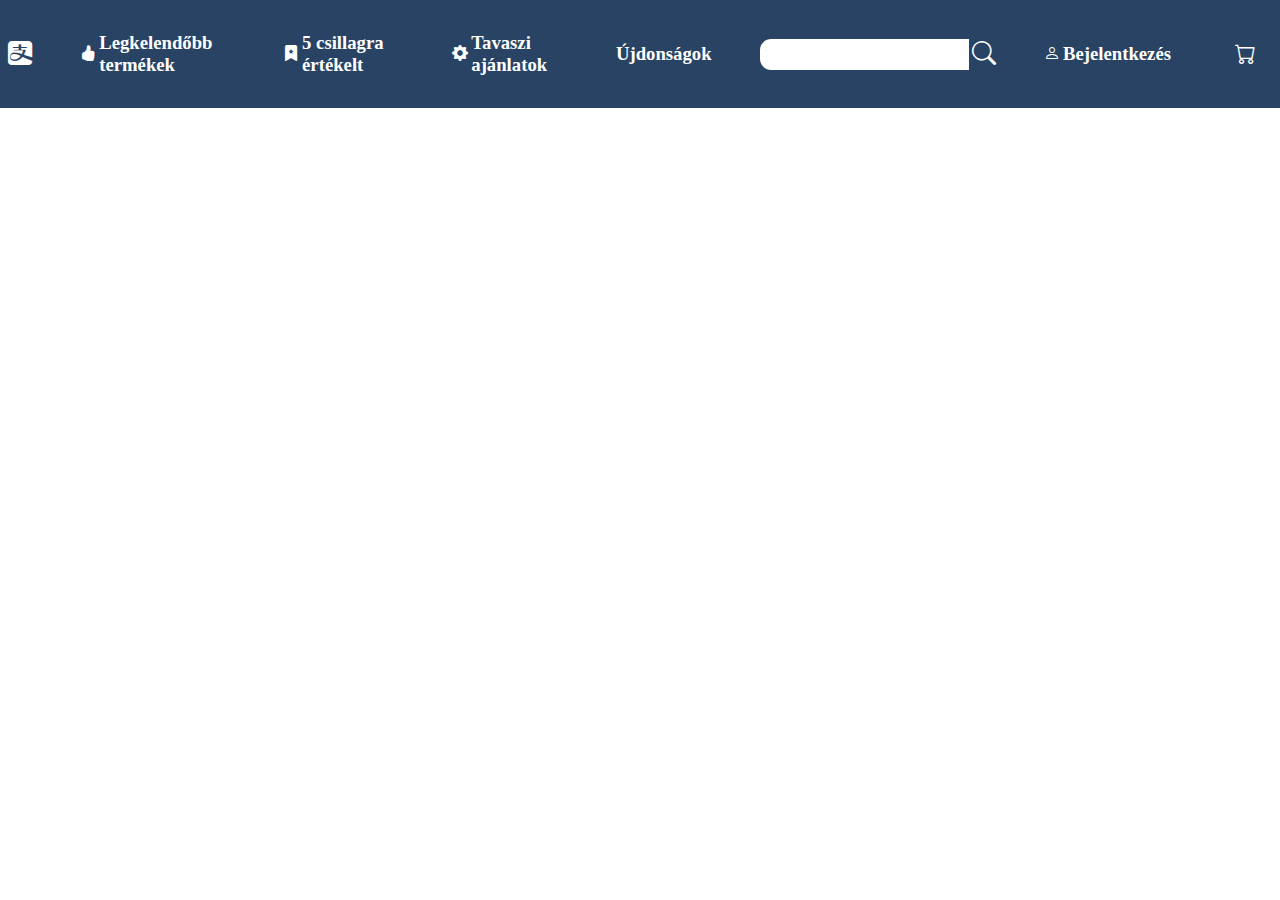
==== Main/index.html @ 4ae39bc4 "Nav#1" ====
<!DOCTYPE html>
<html lang="en">
<head>
    <meta charset="UTF-8">
    <meta name="viewport" content="width=device-width, initial-scale=1.0">
    <link rel="stylesheet" href="https://cdn.jsdelivr.net/npm/bootstrap-icons@1.11.3/font/bootstrap-icons.min.css">
    <link rel="stylesheet" href="./style.css">
    <title>Document</title>
</head>
<body>
    <nav>
        <ul>
            <li class="mainReload"><a href="#"><i class="bi bi-alipay mainIcon"></i></a></li>
            <li>
                <a href="#"><i class="bi bi-hand-thumbs-up-fill"></i></a>
                <a href="#" class="breakpointNav"><h3>Legkelendőbb termékek</h3></a>
            </li>
            <li>
                <a href="#"><i class="bi bi-bookmark-star-fill"></i></a>
                <a href="#" class="breakpointNav"><h3>5 csillagra értékelt</h3></a>
            </li>
            <li>
                <a href="#"><i class="bi bi-gear-fill"></i></a>
                <a href="#" class="breakpointNav"><h3>Tavaszi ajánlatok</h3></a>
            </li>
            <li><a href="#"><h3>Újdonságok</h3></a></li>
            <li class="searchbar">
                <input type="search">
                <i class="bi bi-search searchIcon"></i>
            </li>
            <li>
                <a href="#"><i class="bi bi-person"></i></a>
                <a href="#" class="breakpointNav"><h3>Bejelentkezés</h3></a>
            </li>
            <li><i class="bi bi-cart shoppingIcon"></i></li>
        </ul>
    </nav>
</body>
</html>
---- Main/style.css ----
*{margin: 0; padding: 0; box-sizing: border-box;}

:root{
    --mainColor: rgb(40,67,99)
}

nav{
    background-color: var(--mainColor);
    position: sticky;
    top: 0;
}

nav ul{
    display: flex;
    gap: 2rem;
    justify-content: space-around;
    align-items: center;
}

nav ul li{
    display: flex;
    gap: .2rem;
    color: white;
    padding: 2rem .5rem 2rem;
    align-items: center;
    justify-content: center;
}

nav ul li:hover{
    background-color: rgb(54, 90, 133);
    padding: 1rem .5rem 1rem;
    border-radius: 1rem;
}

nav ul li a{
    color: white;
    text-decoration: none;
}

.searchbar{
    padding: 2rem .5rem 2rem;
}

.searchbar:hover{
    padding: 2rem .5rem 2rem;
    background-color: var(--mainColor);
    border-radius: 0;
}

.searchbar input{
    border-radius: .7rem 0 0 .7rem;
    border: none;
    padding: .5rem 1rem;
}

.searchIcon{
    cursor: pointer;
    font-size: 1.5rem;
}

.shoppingIcon, .shoppingIcon:hover{
    padding: 0 1rem;
    font-size: 1.3rem;
    cursor: pointer;
}

.mainReload:hover{
    background-color: var(--mainColor);
}

.mainIcon{
    font-size: 1.5rem;
}

@media (max-width:200px) {
    
}
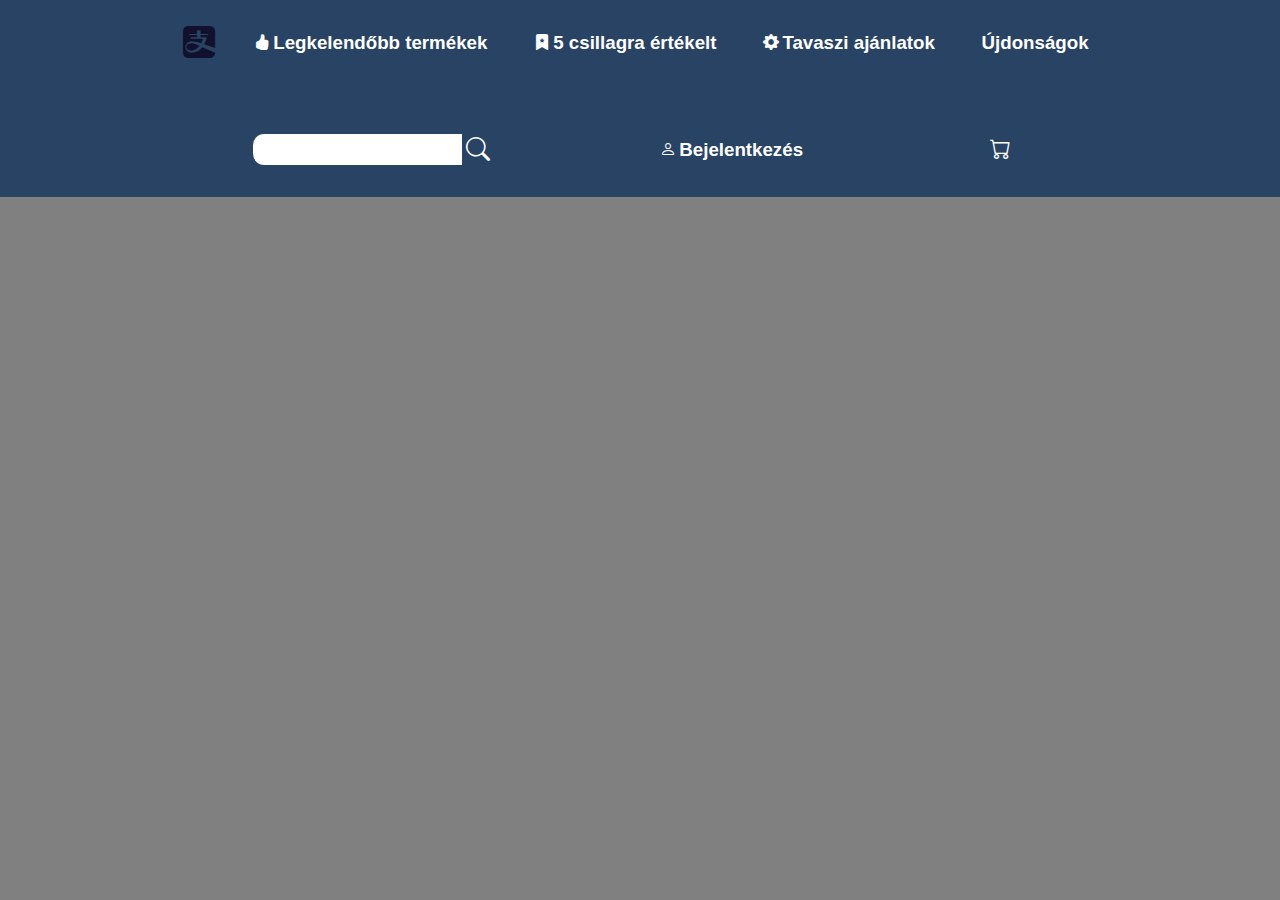
==== commit 41172003: "Nav completed" ====
--- a/Main/index.html
+++ b/Main/index.html
@@ -23,7 +23,7 @@
                 <a href="#"><i class="bi bi-gear-fill"></i></a>
                 <a href="#" class="breakpointNav"><h3>Tavaszi ajánlatok</h3></a>
             </li>
-            <li><a href="#"><h3>Újdonságok</h3></a></li>
+            <li class="news"><a href="#"><h3>Újdonságok</h3></a></li>
             <li class="searchbar">
                 <input type="search">
                 <i class="bi bi-search searchIcon"></i>
--- a/Main/style.css
+++ b/Main/style.css
@@ -1,13 +1,20 @@
 *{margin: 0; padding: 0; box-sizing: border-box;}
+@import url('https://fonts.googleapis.com/css2?family=Montserrat:ital,wght@0,300;0,500;0,600;0,700;1,300;1,500;1,600;1,700&display=swap');
 
 :root{
     --mainColor: rgb(40,67,99)
+}
+
+body{
+    background-color: gray;
+    font-family: "Montserrat", sans-serif;
 }
 
 nav{
     background-color: var(--mainColor);
     position: sticky;
     top: 0;
+    padding: 0 10rem;
 }
 
 nav ul{
@@ -15,6 +22,7 @@
     gap: 2rem;
     justify-content: space-around;
     align-items: center;
+    flex-wrap: wrap;
 }
 
 nav ul li{
@@ -64,14 +72,100 @@
     cursor: pointer;
 }
 
+.mainReload{
+    padding: 0;
+}
+
 .mainReload:hover{
     background-color: var(--mainColor);
+    padding: 0;
 }
 
 .mainIcon{
-    font-size: 1.5rem;
+    font-size: 2rem;
+    padding: 0;
+    color: rgb(17, 17, 46);
 }
 
-@media (max-width:200px) {
-    
+.news{
+    padding: 1rem .5rem 1rem !important;
+    padding: 0;
+}
+
+.news:hover{
+    padding: 1rem .5rem 1rem;
+}
+
+@media (max-width:1808px) {
+    nav{
+        padding: 0 1rem;
+    }
+}
+
+@media (max-width:1452px) {
+    nav ul{
+        gap: 0;
+    }
+}
+
+@media (max-width:1298px) {
+    nav ul{
+        gap: 1rem;
+        margin: 0 10rem;
+    }
+}
+
+@media (max-width:1067px) {
+    nav ul{
+        margin: 0 5rem;
+    }
+}
+
+@media (max-width:909px) {
+    nav ul{
+        margin: 0;
+    }
+}
+
+@media (max-width:750px) {
+    .breakpointNav{
+        display: none;
+    }
+
+    nav ul{
+        margin: 0 5rem;
+    }
+
+    nav .bi{
+        padding: 0 1rem;
+        font-size: 1.3rem;
+    }
+
+    .searchIcon{
+        padding: 0 !important;
+    }
+
+    .mainIcon{
+        font-size: 3rem !important;
+    }
+
+}
+
+@media (max-width:667px) {
+    nav ul{
+        margin: 0;
+        gap: .2rem;
+    }
+}
+
+@media (max-width: 455px) {
+    nav ul{
+        gap: 0;
+    }
+}
+
+@media (max-width:443px) {
+    .news{
+        display: none;
+    }
 }